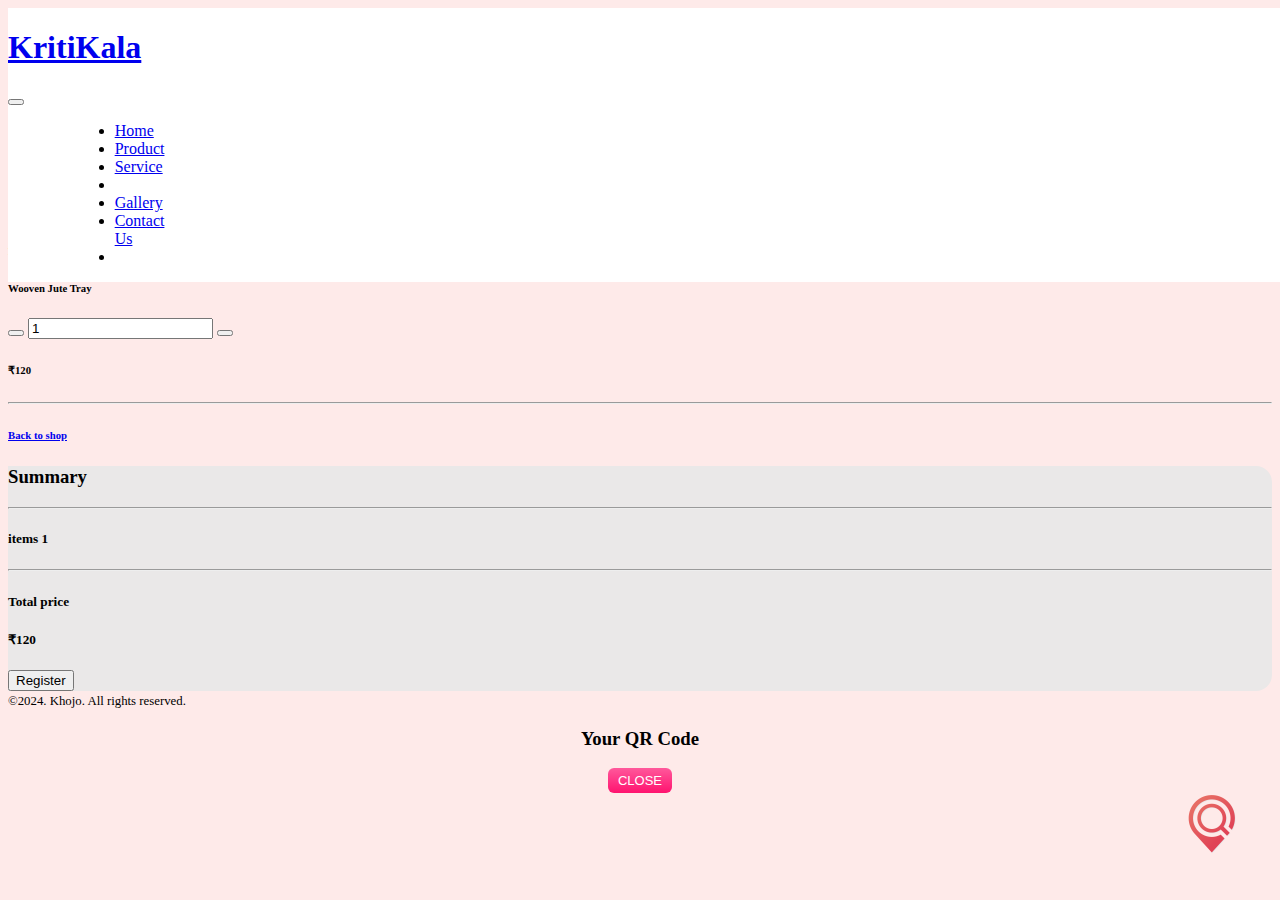
==== cart.html @ 3cfa0002 "cart" ====
<!DOCTYPE html>
<html lang="en">

<head>
    <meta charset="UTF-8">
    <meta http-equiv="X-UA-Compatible" content="IE=edge">
    <meta name="viewport" content="width=device-width, initial-scale=1.0">
    <title>Khojo</title>

    <!-- Bootstrap CSS -->
    <link href="https://cdn.jsdelivr.net/npm/bootstrap@5.3.0-alpha3/dist/css/bootstrap.min.css" rel="stylesheet"
        integrity="sha384-KK94CHFLLe+nY2dmCWGMq91rCGa5gtU4mk92HdvYe+M/SXH301p5ILy+dN9+nJOZ" crossorigin="anonymous">
    <link rel="shortcut icon" href="images/khojo-logo.png" type="image/x-icon">


    <!-- FontAwesome -->
    <script src="https://kit.fontawesome.com/1694914d74.js" crossorigin="anonymous"></script>

    <!-- External CSS StyleSheet -->
    <link rel="stylesheet" href="css/style.css">
    <link rel="stylesheet" href="styles/style.css">
</head>

<body>
    <!-- Start Header -->
    <header>
        <div class="fixed-button">
            <button id="openOptions">
                <img src="images/khojo-logo.png" style="width: 25%;" alt="">
            </button>
            <div class="options">
                <div class="opt-btn" onclick="shareOnClick()">
                    <h4>Share my store</h4>
                </div>
                <div class="opt-btn" id="vcfBtn" onclick="downloadVCF()">
                    <h4>Save my store</h4>
                </div>
                <div class="opt-btn" id="qrCodeBtn" onclick="generateQRCode()">
                    <h4>My store QR</h4>
                </div>
            </div>
        </div>
        <style>
            .opt-btn {
                margin-bottom: 4px;
                display: flex;
                -webkit-box-align: center;
                align-items: center;
                width: 100%;
                -webkit-box-pack: justify;
                justify-content: space-between;
                cursor: pointer;
            }

            .opt-btn h4 {
                color: #fff;
            }

            .fixed-button {
                position: fixed;
                bottom: 40px;
                right: -60px;
                z-index: 10;
            }

            .fixed-button button {
                padding: 0px;
                background-color: transparent;
                color: white;
                border: none;
                cursor: pointer;
                z-index: 2;
                position: relative;
            }

            .options {
                display: none;
                position: absolute;
                z-index: 1;
                right: 48%;
                width: 255px;
                top: -196%;
                padding: 20px 32px;
                border-radius: 20px;
                background: #CF4258;
                backface-visibility: hidden;
                transform: translateZ(0px);
                will-change: transform, opacity;
                transform-origin: center bottom;
                opacity: 1;
                animation: dMLXAX 250ms ease-out 0s 1 normal none running;
            }

            @keyframes dMLXAX {
                0% {
                    transform: scale(0);
                }

                100% {
                    transform: scale(1);
                }
            }


            .options button:hover {
                background-color: #ddd;
            }

            .navbar {
                position: fixed;
                display: flex;
                justify-content: space-between;
                z-index: 100;
                background: white;
                width: 100%;
            }

            #carouselExampleIndicators {
                padding-top: 5%;
            }

            @media (max-width: 768px) {
                .options {
                    right: 48%;
                    width: 300px;
                    top: -190%;
                }

                #carouselExampleIndicators {
                    padding-top: 0%;
                }

                .header-pera {
                    line-height: normal;
                }

                .card-body {
                    padding: 0%;
                }
                .m-2{
                    margin-top: 20% !important;
                }
            }
        </style>
        <script>
            document.addEventListener('DOMContentLoaded', function () {
                var openBtn = document.getElementById('openOptions');
                var optionsDiv = document.querySelector('.options');
                var whatsappBtn = document.getElementById('whatsappBtn');
                var vcfBtn = document.getElementById('vcfBtn');
                var qrCodeBtn = document.getElementById('qrCodeBtn');

                openBtn.addEventListener('click', function () {
                    if (optionsDiv.style.display === 'block') {
                        setTimeout(function () {
                            optionsDiv.style.display = 'none';
                        }, 300);
                    } else {
                        optionsDiv.style.display = 'block';
                    }
                });

                whatsappBtn.addEventListener('click', function () {
                    window.open('https://wa.me/?text=Your%20Message%20Here');
                });

                vcfBtn.addEventListener('click', function () {
                    window.location.href = 'path_to_your_vcf_file.vcf';
                });

                qrCodeBtn.addEventListener('click', function () {
                    // Add functionality for generating QR code here
                });
            });
            document.addEventListener('click', function (event) {
                console.log("hello");
                if (optionsDiv.style.display === 'block') {
                    optionsDiv.style.display = 'none';
                    console.log("hi");
                }
            });
        </script>
        <!-- NavBar Added -->
        <nav class="navbar navbar-expand-lg">
            <div class="container">
                <a class="navbar-brand" href="#">
                    <h1>KritiKala</h1>
                </a>
                <button class="navbar-toggler" type="button" data-bs-toggle="collapse"
                    data-bs-target="#navbarSupportedContent" aria-controls="navbarSupportedContent"
                    aria-expanded="false" aria-label="Toggle navigation">
                    <span class="navbar-toggler-icon"></span>
                </button>
                <div class="collapse navbar-collapse fs-5" style="padding-left: 50%;" id="navbarSupportedContent">
                    <ul class="navbar-nav me-auto mb-2 mb-lg-0">
                        <li class="nav-item">
                            <a class="nav-link" aria-current="page" href="index.html">Home</a>
                        </li>
                        <li class="nav-item">
                            <a class="nav-link" href="#product">Product</a>
                        </li>
                        <li class="nav-item">
                            <a class="nav-link" href="#service">Service</a>
                        </li>
                        <li class="nav-item">
                        <li class="nav-item">
                            <a class="nav-link" href="#gallery">Gallery</a>
                        </li>
                        <li class="nav-item">
                            <a class="nav-link" href="#contact">Contact Us</a>
                        </li>
                        <li class="nav-item">
                            <a class="nav-link" href="cart.html"><i class="fa-solid fa-cart-shopping"></i></a>
                        </li>
                    </ul>
                </div>
            </div>
        </nav>

        <!-- Carousel Added -->
        <div style="width: 100% !important;">
            <div id="carouselExampleIndicators" style="max-width: 100% !important;" class="carousel slide"
                data-bs-ride="carousel">
                <div class="carousel-inner">
                    <div class="carousel-item active">
                        <div class="row panda-bg-info p-5 d-flex align-items-center">
                            <div class="col-lg-12 ps m-2 order-1 order-md-1 order-lg-1">
                                <h1 class="fw-bold mb-3">Shopping Cart</h1>
                            </div>
                        </div>
                    </div>
                </div>
            </div>
        </div>
    </header>
    <!-- End Header -->

    <!-- Start Main -->
    <main>
        <section class="h-100 h-custom" style="background-color: #FEEAE9;">
            <div class="container py-5 h-100">
                <div class="row d-flex justify-content-center align-items-center h-100">
                    <div class="col-12">
                        <div class="card card-registration card-registration-2" style="border-radius: 15px;">
                            <div class="card-body p-0">
                                <div class="row g-0">
                                    <div class="col-lg-8">
                                        <div class="p-5">
                                            <div class="d-flex justify-content-between align-items-center mb-5">
                                                <h6 class="mb-0 text-muted">1 item</h6>
                                            </div>
                                            <hr class="my-4">
                                            <div class="row mb-4 d-flex justify-content-between align-items-center">
                                                <div class="col-md-2 col-lg-2 col-xl-2">
                                                    <img src="images/3.png" class="img-fluid rounded-3" alt="Cotton T-shirt">
                                                </div>
                                                <div class="col-md-3 col-lg-3 col-xl-3">
                                                    <h6 class="text-muted">Pottery</h6>
                                                    <h6 class="text-black mb-0">Wooven Jute Tray</h6>
                                                </div>
                                                <div class="col-md-3 col-lg-3 col-xl-2 d-flex">
                                                    <button class="btn btn-link px-2" onclick="changeQuantity(-1)">
                                                        <i class="fas fa-minus"></i>
                                                    </button>
                                                    <input id="quantity" min="0" name="quantity" value="1" type="number" class="form-control form-control-sm" onchange="updateTotal()" />
                                                    <button class="btn btn-link px-2" onclick="changeQuantity(1)">
                                                        <i class="fas fa-plus"></i>
                                                    </button>
                                                </div>
                                                <div class="col-md-3 col-lg-2 col-xl-2 offset-lg-1">
                                                    <h6 class="mb-0">₹<span id="item-price">120</span></h6>
                                                </div>
                                                <div class="col-md-1 col-lg-1 col-xl-1 text-end">
                                                    <a href="#!" class="text-muted"><i class="fas fa-times"></i></a>
                                                </div>
                                            </div>
                                            <hr class="my-4">
                                            <div class="pt-5">
                                                <h6 class="mb-0"><a href="#!" class="text-body"><i class="fas fa-long-arrow-alt-left me-2"></i>Back to shop</a></h6>
                                            </div>
                                        </div>
                                    </div>
                                    <div class="col-lg-4 bg-grey">
                                        <div class="p-5">
                                            <h3 class="fw-bold mb-5 mt-2 pt-1">Summary</h3>
                                            <hr class="my-4">
                                            <div class="d-flex justify-content-between mb-4">
                                                <h5 class="text-uppercase">items <span id="item-count">1</span></h5>
                                            </div>
                                            <hr class="my-4">
                                            <div class="d-flex justify-content-between mb-5">
                                                <h5 class="text-uppercase">Total price</h5>
                                                <h5>₹<span id="total-price">120</span></h5>
                                            </div>
                                            <button type="button" class="btn btn-dark btn-block btn-lg">Register</button>
                                        </div>
                                    </div>
                                    <script>
                                        const itemPrice = 120;
                                
                                        function changeQuantity(change) {
                                            const quantityInput = document.getElementById('quantity');
                                            let currentQuantity = parseInt(quantityInput.value);
                                            currentQuantity += change;
                                            if (currentQuantity < 0) currentQuantity = 0;
                                            quantityInput.value = currentQuantity;
                                            updateTotal();
                                        }
                                
                                        function updateTotal() {
                                            const quantity = parseInt(document.getElementById('quantity').value);
                                            const totalPrice = quantity * itemPrice;
                                            document.getElementById('item-count').innerText = quantity;
                                            document.getElementById('total-price').innerText = totalPrice;
                                        }
                                
                                        document.getElementById('quantity').addEventListener('change', updateTotal);
                                    </script>
                                </div>
                            </div>
                        </div>
                    </div>
                </div>
            </div>
        </section>
        <style>
            @media (min-width: 1025px) {
                /* .h-custom {
                    height: 100vh !important;
                } */
            }

            .card-registration .select-input.form-control[readonly]:not([disabled]) {
                font-size: 1rem;
                line-height: 2.15;
                padding-left: .75em;
                padding-right: .75em;
            }

            .card-registration .select-arrow {
                top: 13px;
            }

            .bg-grey {
                background-color: #eae8e8;
            }

            @media (min-width: 992px) {
                .card-registration-2 .bg-grey {
                    border-top-right-radius: 16px;
                    border-bottom-right-radius: 16px;
                }
            }

            @media (max-width: 991px) {
                .card-registration-2 .bg-grey {
                    border-bottom-left-radius: 16px;
                    border-bottom-right-radius: 16px;
                }
            }
        </style>
    </main>
    <!-- End Main -->

    <!-- Start Footer -->
    <footer class="mb-0 pb-0 mt-3 text-center">
        <small>©2024. Khojo. All rights reserved.</small>
    </footer>
    <!-- End Footer -->
    <!-- Modal -->
    <div id="myModal" class="modal">
        <div class="modal-content">
            <h3>Your QR Code</h3>
            <div id="qrcode"></div>
            <div class="d-flex justify-space-around" style="padding-bottom: 15px;">
                <!-- <button class="btn-buy-now" id="saveBtn">Save</button> -->
                <!-- <button class="btn-buy-now" onclick="shareOnClick()">Share</button> -->
                <button class="btn-buy-now" onclick="closeModal()">Close</button>
            </div>
        </div>
    </div>
    <style>
        .modal-content {
            display: flex;
            flex-direction: column;
            align-items: center;
        }

        .close {
            float: right;
            font-size: 28px;
            font-weight: bold;
        }

        .close:hover,
        .close:focus {
            color: black;
            text-decoration: none;
            cursor: pointer;
        }
    </style>


    <!-- Bootstrap Script -->
    <script src="https://cdn.jsdelivr.net/npm/bootstrap@5.3.0-alpha3/dist/js/bootstrap.bundle.min.js"
        integrity="sha384-ENjdO4Dr2bkBIFxQpeoTz1HIcje39Wm4jDKdf19U8gI4ddQ3GYNS7NTKfAdVQSZe"
        crossorigin="anonymous"></script>


    <script>
        function call() {
            window.location.href = 'tel:7412846037';
        }

        function whatsapp() {
            var phoneNumber = '7412846037';
            var message = encodeURIComponent('Hi, I need this product.');
            var whatsappUrl = 'https://api.whatsapp.com/send?phone=' + phoneNumber + '&text=' + message;
            window.open(whatsappUrl, '_blank');
        }
        function whatsappbtn() {
            var name = "Kritikala";
            var phoneNumber = "7412846037";
            var email = "hello@khojorightnow.com";
            var websiteLink = window.location.href;
            var message = encodeURIComponent(
                'Hi,\n\n' +
                name + '\n' +
                phoneNumber + '\n' +
                email + '\n' +
                websiteLink
            );
            var whatsappUrl = 'https://api.whatsapp.com/send?phone=' + phoneNumber + '&text=' + message;
            window.open(whatsappUrl, '_blank');
        }

        function downloadVCF() {
            var phoneNumber = '7412846037';
            var name = 'kritikala';
            var email = 'hello@khojorightnow.com';
            var vcardContent = 'BEGIN:VCARD\n' +
                'VERSION:3.0\n' +
                'FN:' + name + '\n' +
                'TEL:' + phoneNumber + '\n' +
                'EMAIL:' + email + '\n' +
                'END:VCARD';

            var blob = new Blob([vcardContent], { type: 'text/vcard' });
            var downloadLink = document.createElement('a');

            downloadLink.href = window.URL.createObjectURL(blob);
            downloadLink.download = 'contact.vcf';

            downloadLink.setAttribute('target', '_blank');

            document.body.appendChild(downloadLink);

            downloadLink.click();

            document.body.removeChild(downloadLink);
        }


    </script>
    <div id="qrcode" style="display: none;"></div>
    <script src="https://cdnjs.cloudflare.com/ajax/libs/qrcodejs/1.0.0/qrcode.min.js"></script>
    <script src="https://cdn.jsdelivr.net/npm/qrcode@latest"></script>
    <script>
        function openModal() {
            var modal = document.getElementById("myModal");
            modal.style.display = "block";
        }

        function closeModal() {
            var modal = document.getElementById("myModal");
            modal.style.display = "none";
        }

        function generateQRCode() {

            var currentURL = window.location.href;

            var qrcode = new QRCode("qrcode");

            qrcode.makeCode(currentURL);

            openModal();
        }


        // Attach click event to Save Image button
        document.getElementById("saveBtn").addEventListener("click", function () {
            var qrImage = document.getElementById("qrcode").getElementsByTagName('img')[0];
            var downloadLink = document.createElement('a');
            downloadLink.href = qrImage.src;
            downloadLink.download = 'qrcode.png';
            document.body.appendChild(downloadLink);
            downloadLink.click();
            document.body.removeChild(downloadLink);
        });

        // Close modal when clicking outside modal content
        window.onclick = function (event) {
            var modal = document.getElementById("myModal");
            if (event.target == modal) {
                closeModal();
            }
        }

    </script>
    <script>
        function submitForm() {
            // Retrieve form data
            var name = document.getElementById('name').value;
            var email = document.getElementById('email').value;
            var phone = document.getElementById('phone').value;
            var company = document.getElementById('company').value;
            var message = document.getElementById('message').value;

            var whatsappMessage = "Hi, I'm interested in your services. Here are my details:\n\n";
            whatsappMessage += "Name: " + name + "\n";
            whatsappMessage += "Email: " + email + "\n";
            whatsappMessage += "Phone: " + phone + "\n";
            whatsappMessage += "Subject: " + company + "\n";
            whatsappMessage += "Message: " + message;
            var encodedMessage = encodeURIComponent(whatsappMessage);
            var whatsappURL = 'https://wa.me/?phone=7412846037&text=' + encodedMessage;
            window.open(whatsappURL, "_blank");
        }
    </script>
    <script>

        function shareOnClick() {
            if (isMobile()) {
                shareMobile();
            } else {
                whatsappbtn();
            }
        }


        function isMobile() {
            return /Android|webOS|iPhone|iPad|iPod|BlackBerry|IEMobile|Opera Mini/i.test(navigator.userAgent);
        }

        function shareMobile() {
            if (navigator.share) {
                var qrImage = document.getElementById("qrcode").getElementsByTagName('img')[0];

                if (qrImage) {
                    if (qrImage.complete) {
                        shareWithQRImage(qrImage.src);
                    } else {
                        shareWithQRImage(qrImage.src);
                    }
                } else {
                    shareWithoutQRImage();
                }
            } else {
                alert('Share functionality is not supported on your device.');
            }
        }

        function shareWithQRImage(imageSrc) {
            navigator.share({
                title: 'KritiKala',
                text: 'Kritikala',
                url: window.location.href,
                files: [imageSrc]
            })
                .then(() => console.log('Successful share'))
                .catch((error) => console.log('Error sharing', error));
        }

        function shareWithoutQRImage() {
            navigator.share({
                title: 'KritiKala',
                text: 'Kritikala',
                url: window.location.href
            })
                .then(() => console.log('Successful share'))
                .catch((error) => console.log('Error sharing', error));
        }


    </script>
</body>

</html>
---- styles/style.css ----
body{
    background-color: #FEEAE9;
}
.panda-bg-info {
    background-color: #FEEAE9;
}

.btn-buy-now {
    display: flex;
    flex-direction: row;
    justify-content: center;
    align-items: center;
    gap: 10px;
    /* font-weight: 600; */
    font-size: small;
    text-transform: uppercase;
    /* margin-top: 16px; */
    background-image: linear-gradient(to bottom, #FF589B 0%, #FF136F 100%);
    color: #fff;
    border: none;
    border-radius: 6px;
    /* padding: 14px 20px; */
    padding: 5px 10px;
}

.price {
    color: #FF136F;
    /* margin-top: 20px; */
}

.watch {
    background-image: linear-gradient(152.07deg, #FF9C35 1.47%, #FFD019 97.17%);
}

.bag {
    background-image: linear-gradient(180deg, #FF589B -0.01%, #FF136F 99.99%);
}

.shoes {
    background-image: linear-gradient(170.41deg, #4289FF -10.89%, #3F07F8 92.77%);
}

.all-categories {
    background-color: #fff;
    padding: 10px 10px;
}

#shoes {
    margin-top: 30px;
}

#backpack {
    margin-top: 60px !important;
    margin-bottom: 45px;
}

small {
    font-size: 80%;
    font-weight: 400;
}
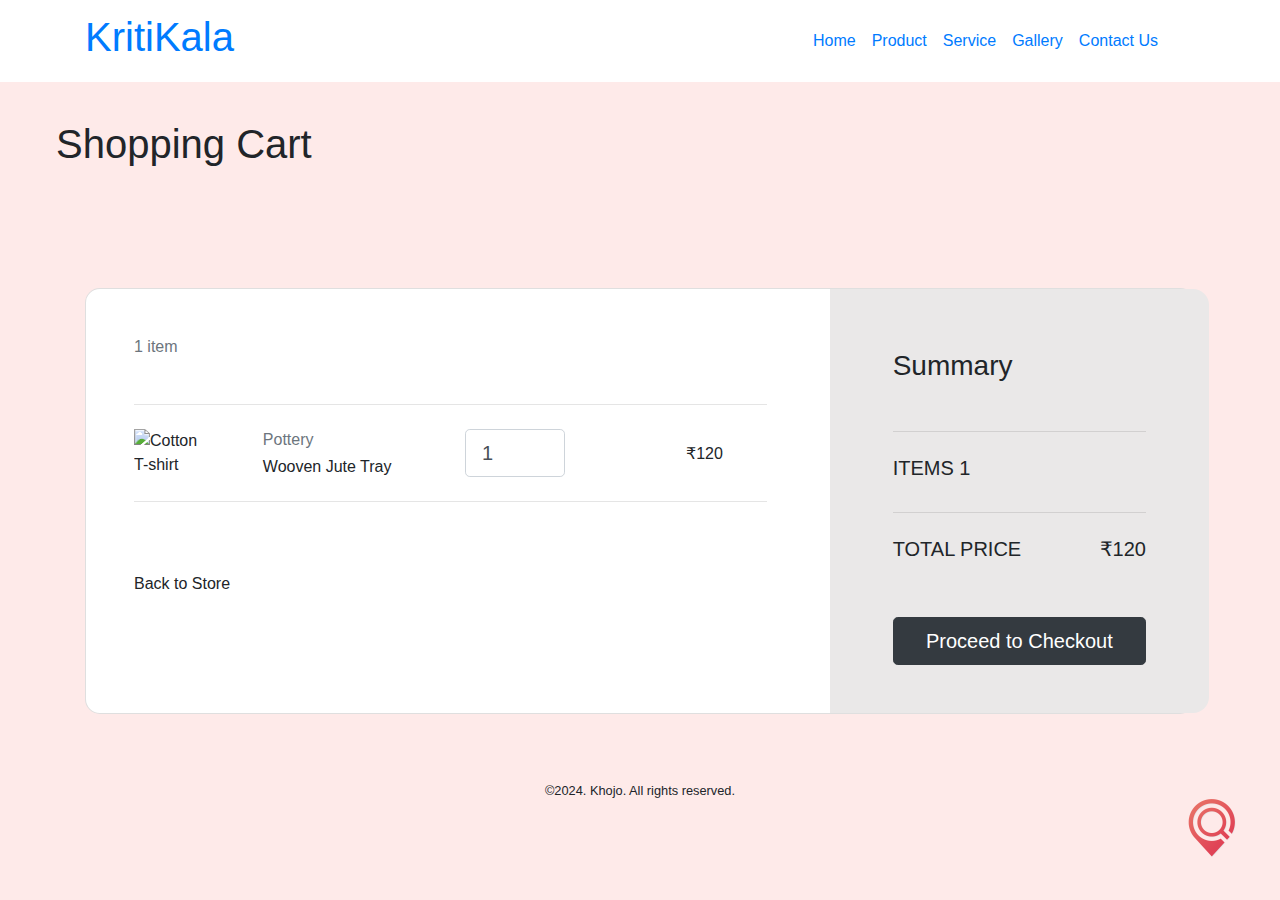
==== commit 10699132: "update cart" ====
--- a/cart.html
+++ b/cart.html
@@ -15,6 +15,7 @@
 
     <!-- FontAwesome -->
     <script src="https://kit.fontawesome.com/1694914d74.js" crossorigin="anonymous"></script>
+    <link rel="stylesheet" href="https://maxcdn.bootstrapcdn.com/bootstrap/4.5.2/css/bootstrap.min.css">
 
     <!-- External CSS StyleSheet -->
     <link rel="stylesheet" href="css/style.css">
@@ -258,11 +259,11 @@
                                                     <h6 class="text-muted">Pottery</h6>
                                                     <h6 class="text-black mb-0">Wooven Jute Tray</h6>
                                                 </div>
-                                                <div class="col-md-3 col-lg-3 col-xl-2 d-flex">
+                                                <div class="col-md-4 col-lg-4 col-xl-3 d-flex">
                                                     <button class="btn btn-link px-2" onclick="changeQuantity(-1)">
                                                         <i class="fas fa-minus"></i>
                                                     </button>
-                                                    <input id="quantity" min="0" name="quantity" value="1" type="number" class="form-control form-control-sm" onchange="updateTotal()" />
+                                                    <input id="quantity" min="0" name="quantity" value="1" type="number" class="form-control form-control-lg" onchange="updateTotal()" />
                                                     <button class="btn btn-link px-2" onclick="changeQuantity(1)">
                                                         <i class="fas fa-plus"></i>
                                                     </button>
@@ -270,13 +271,13 @@
                                                 <div class="col-md-3 col-lg-2 col-xl-2 offset-lg-1">
                                                     <h6 class="mb-0">₹<span id="item-price">120</span></h6>
                                                 </div>
-                                                <div class="col-md-1 col-lg-1 col-xl-1 text-end">
+                                                <!-- <div class="col-md-1 col-lg-1 col-xl-1 text-end">
                                                     <a href="#!" class="text-muted"><i class="fas fa-times"></i></a>
-                                                </div>
+                                                </div> -->
                                             </div>
                                             <hr class="my-4">
                                             <div class="pt-5">
-                                                <h6 class="mb-0"><a href="#!" class="text-body"><i class="fas fa-long-arrow-alt-left me-2"></i>Back to shop</a></h6>
+                                                <h6 class="mb-0"><a href="index.html" class="text-body"><i class="fas fa-long-arrow-alt-left me-2"></i>Back to Store</a></h6>
                                             </div>
                                         </div>
                                     </div>
@@ -292,10 +293,12 @@
                                                 <h5 class="text-uppercase">Total price</h5>
                                                 <h5>₹<span id="total-price">120</span></h5>
                                             </div>
-                                            <button type="button" class="btn btn-dark btn-block btn-lg">Register</button>
+                                            <button type="button" class="btn btn-dark btn-block btn-lg" data-toggle="modal" data-target="#orderModal">
+                                                Proceed to Checkout
+                                            </button>
                                         </div>
                                     </div>
-                                    <script>
+                                    <!-- <script>
                                         const itemPrice = 120;
                                 
                                         function changeQuantity(change) {
@@ -315,6 +318,51 @@
                                         }
                                 
                                         document.getElementById('quantity').addEventListener('change', updateTotal);
+                                    </script> -->
+                                    <script>
+                                        const itemPrice = 120;
+                                
+                                        function changeQuantity(change) {
+                                            const quantityInput = document.getElementById('quantity');
+                                            let currentQuantity = parseInt(quantityInput.value);
+                                            currentQuantity += change;
+                                            if (currentQuantity < 0) currentQuantity = 0;
+                                            quantityInput.value = currentQuantity;
+                                            updateTotal();
+                                        }
+                                
+                                        function updateTotal() {
+                                            const quantity = parseInt(document.getElementById('quantity').value);
+                                            const totalPrice = quantity * itemPrice;
+                                            document.getElementById('item-count').innerText = quantity;
+                                            document.getElementById('total-price').innerText = totalPrice;
+                                        }
+                                
+                                        function submitOrder() {
+                                            const name = document.getElementById('name').value;
+                                            const phone = document.getElementById('phone').value;
+                                            const address = document.getElementById('address').value;
+                                            const productName = "Wooven Jute Tray"; 
+                                            const itemPrice = 120;
+                                            const quantity = parseInt(document.getElementById('quantity').value);
+
+
+                                
+                                            const totalPrice = quantity * itemPrice;
+                                            const orderMessage = `Coustmer Name: ${name}\n Phone Number: ${phone}\n Address: ${address}\n Order Details:\nProduct: ${productName}\nQuantity:   ${quantity}\nTotal Price: ${totalPrice}`;
+                                
+                                            const encodedMessage = encodeURIComponent(orderMessage);
+                                            const whatsappUrl = `https://api.whatsapp.com/send?phone=7412846037&text=${encodedMessage}`;
+                                
+                                            window.open(whatsappUrl, '_blank');
+                                
+                                            // Close the modal
+                                            $('#orderModal').modal('hide');
+                                        }
+                                
+                                        document.addEventListener('DOMContentLoaded', function () {
+                                            document.getElementById('quantity').addEventListener('change', updateTotal);
+                                        });
                                     </script>
                                 </div>
                             </div>
@@ -323,6 +371,43 @@
                 </div>
             </div>
         </section>
+        <div class="modal fade" id="orderModal">
+            <div class="modal-dialog">
+                <div class="modal-content">
+        
+                    <!-- Modal Header -->
+                    <div class="modal-header">
+                        <h4 class="modal-title">Checkout</h4>
+                        <button type="button" class="close" data-dismiss="modal">&times;</button>
+                    </div>
+        
+                    <!-- Modal Body -->
+                    <div class="modal-body">
+                        <form id="orderForm">
+                            <div class="form-group">
+                                <label for="name">Name:</label>
+                                <input type="text" class="form-control" id="name" required>
+                            </div>
+                            <div class="form-group">
+                                <label for="phone">Phone Number:</label>
+                                <input type="tel" class="form-control" id="phone" required>
+                            </div>
+                            <div class="form-group">
+                                <label for="address">Address:</label>
+                                <input type="text" class="form-control" id="address" required>
+                            </div>
+                        </form>
+                    </div>
+        
+                    <!-- Modal Footer -->
+                    <div class="modal-footer">
+                        <button type="button" class="btn btn-primary" onclick="submitOrder()">Order</button>
+                        <button type="button" class="btn btn-danger" data-dismiss="modal">Close</button>
+                    </div>
+        
+                </div>
+            </div>
+        </div>
         <style>
             @media (min-width: 1025px) {
                 /* .h-custom {
@@ -400,6 +485,10 @@
         }
     </style>
 
+<script src="https://ajax.googleapis.com/ajax/libs/jquery/3.5.1/jquery.min.js"></script>
+<script src="https://cdnjs.cloudflare.com/ajax/libs/popper.js/1.16.0/umd/popper.min.js"></script>
+<script src="https://maxcdn.bootstrapcdn.com/bootstrap/4.5.2/js/bootstrap.min.js"></script>
+
 
     <!-- Bootstrap Script -->
     <script src="https://cdn.jsdelivr.net/npm/bootstrap@5.3.0-alpha3/dist/js/bootstrap.bundle.min.js"
